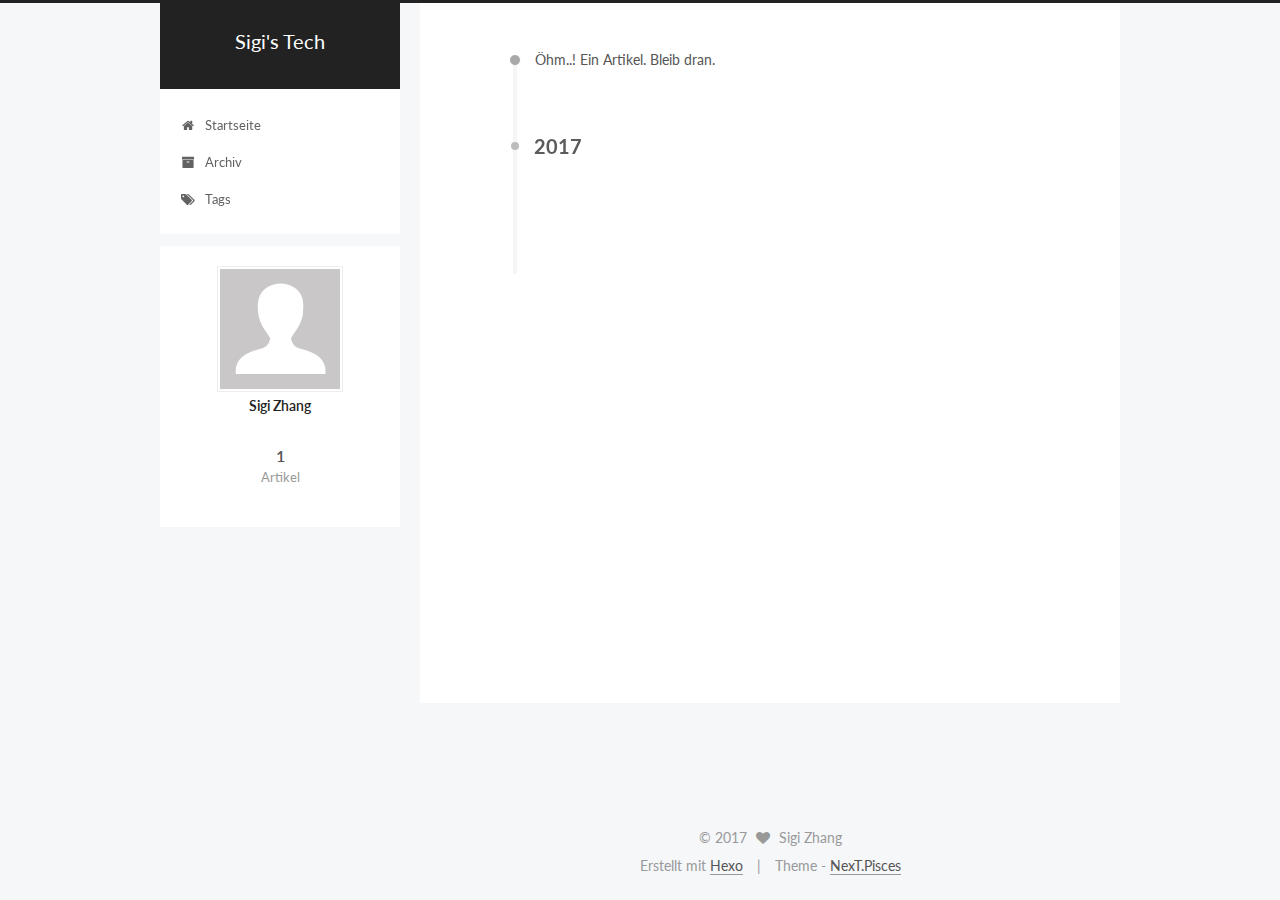
==== archives/index.html @ 5bd3e080 "Site updated: 2017-04-18 06:53:44" ====
<!doctype html>



  


<html class="theme-next pisces use-motion" lang="">
<head>
  <meta charset="UTF-8"/>
<meta http-equiv="X-UA-Compatible" content="IE=edge" />
<meta name="viewport" content="width=device-width, initial-scale=1, maximum-scale=1"/>



<meta http-equiv="Cache-Control" content="no-transform" />
<meta http-equiv="Cache-Control" content="no-siteapp" />















  
  
  <link href="/lib/fancybox/source/jquery.fancybox.css?v=2.1.5" rel="stylesheet" type="text/css" />




  
  
  
  

  
    
    
  

  

  

  

  

  
    
    
    <link href="//fonts.googleapis.com/css?family=Lato:300,300italic,400,400italic,700,700italic&subset=latin,latin-ext" rel="stylesheet" type="text/css">
  






<link href="/lib/font-awesome/css/font-awesome.min.css?v=4.6.2" rel="stylesheet" type="text/css" />

<link href="/css/main.css?v=5.1.0" rel="stylesheet" type="text/css" />


  <meta name="keywords" content="Hexo, NexT" />








  <link rel="shortcut icon" type="image/x-icon" href="/favicon.ico?v=5.1.0" />






<meta property="og:type" content="website">
<meta property="og:title" content="Sigi's Tech">
<meta property="og:url" content="http://yoursite.com/archives/index.html">
<meta property="og:site_name" content="Sigi's Tech">
<meta name="twitter:card" content="summary">
<meta name="twitter:title" content="Sigi's Tech">



<script type="text/javascript" id="hexo.configurations">
  var NexT = window.NexT || {};
  var CONFIG = {
    root: '/',
    scheme: 'Pisces',
    sidebar: {"position":"left","display":"post","offset":12,"offset_float":0,"b2t":false,"scrollpercent":false},
    fancybox: true,
    motion: true,
    duoshuo: {
      userId: '0',
      author: 'Author'
    },
    algolia: {
      applicationID: '',
      apiKey: '',
      indexName: '',
      hits: {"per_page":10},
      labels: {"input_placeholder":"Search for Posts","hits_empty":"We didn't find any results for the search: ${query}","hits_stats":"${hits} results found in ${time} ms"}
    }
  };
</script>



  <link rel="canonical" href="http://yoursite.com/archives/"/>





  <title> Archiv | Sigi's Tech </title>
</head>

<body itemscope itemtype="http://schema.org/WebPage" lang="">

  














  
  
    
  

  <div class="container sidebar-position-left  page-archive  ">
    <div class="headband"></div>

    <header id="header" class="header" itemscope itemtype="http://schema.org/WPHeader">
      <div class="header-inner"><div class="site-brand-wrapper">
  <div class="site-meta ">
    

    <div class="custom-logo-site-title">
      <a href="/"  class="brand" rel="start">
        <span class="logo-line-before"><i></i></span>
        <span class="site-title">Sigi's Tech</span>
        <span class="logo-line-after"><i></i></span>
      </a>
    </div>
      
        <p class="site-subtitle"></p>
      
  </div>

  <div class="site-nav-toggle">
    <button>
      <span class="btn-bar"></span>
      <span class="btn-bar"></span>
      <span class="btn-bar"></span>
    </button>
  </div>
</div>

<nav class="site-nav">
  

  
    <ul id="menu" class="menu">
      
        
        <li class="menu-item menu-item-home">
          <a href="/" rel="section">
            
              <i class="menu-item-icon fa fa-fw fa-home"></i> <br />
            
            Startseite
          </a>
        </li>
      
        
        <li class="menu-item menu-item-archives">
          <a href="/archives" rel="section">
            
              <i class="menu-item-icon fa fa-fw fa-archive"></i> <br />
            
            Archiv
          </a>
        </li>
      
        
        <li class="menu-item menu-item-tags">
          <a href="/tags" rel="section">
            
              <i class="menu-item-icon fa fa-fw fa-tags"></i> <br />
            
            Tags
          </a>
        </li>
      

      
    </ul>
  

  
</nav>



 </div>
    </header>

    <main id="main" class="main">
      <div class="main-inner">
        <div class="content-wrap">
          <div id="content" class="content">
            

  <section id="posts" class="posts-collapse">
    <span class="archive-move-on"></span>

    <span class="archive-page-counter">
      
      
      
        
      
      Öhm..! Ein Artikel. Bleib dran.
    </span>

    

      
      
      

      
        
        <div class="collection-title">
          <h2 class="archive-year motion-element" id="archive-year-2017">2017</h2>
        </div>
      
      

      

  <article class="post post-type-normal" itemscope itemtype="http://schema.org/Article">
    <header class="post-header">

      <h1 class="post-title">
        
            <a class="post-title-link" href="/2017/04/18/hello-world/" itemprop="url">
              
                <span itemprop="name">Hello World</span>
              
            </a>
        
      </h1>

      <div class="post-meta">
        <time class="post-time" itemprop="dateCreated"
              datetime="2017-04-18T06:05:43+08:00"
              content="2017-04-18" >
          04-18
        </time>
      </div>

    </header>
  </article>



    

  </section>

  



          </div>
          


          

        </div>
        
          
  
  <div class="sidebar-toggle">
    <div class="sidebar-toggle-line-wrap">
      <span class="sidebar-toggle-line sidebar-toggle-line-first"></span>
      <span class="sidebar-toggle-line sidebar-toggle-line-middle"></span>
      <span class="sidebar-toggle-line sidebar-toggle-line-last"></span>
    </div>
  </div>

  <aside id="sidebar" class="sidebar">
    <div class="sidebar-inner">

      

      

      <section class="site-overview sidebar-panel sidebar-panel-active">
        <div class="site-author motion-element" itemprop="author" itemscope itemtype="http://schema.org/Person">
          <img class="site-author-image" itemprop="image"
               src="/images/avatar.gif"
               alt="Sigi Zhang" />
          <p class="site-author-name" itemprop="name">Sigi Zhang</p>
           
              <p class="site-description motion-element" itemprop="description"></p>
          
        </div>
        <nav class="site-state motion-element">

          
            <div class="site-state-item site-state-posts">
              <a href="/archives">
                <span class="site-state-item-count">1</span>
                <span class="site-state-item-name">Artikel</span>
              </a>
            </div>
          

          

          

        </nav>

        

        <div class="links-of-author motion-element">
          
        </div>

        
        

        
        

        


      </section>

      

      

    </div>
  </aside>


        
      </div>
    </main>

    <footer id="footer" class="footer">
      <div class="footer-inner">
        <div class="copyright" >
  
  &copy; 
  <span itemprop="copyrightYear">2017</span>
  <span class="with-love">
    <i class="fa fa-heart"></i>
  </span>
  <span class="author" itemprop="copyrightHolder">Sigi Zhang</span>
</div>


<div class="powered-by">
  Erstellt mit  <a class="theme-link" href="https://hexo.io">Hexo</a>
</div>

<div class="theme-info">
  Theme -
  <a class="theme-link" href="https://github.com/iissnan/hexo-theme-next">
    NexT.Pisces
  </a>
</div>


        

        
      </div>
    </footer>

    
      <div class="back-to-top">
        <i class="fa fa-arrow-up"></i>
        
      </div>
    

  </div>

  

<script type="text/javascript">
  if (Object.prototype.toString.call(window.Promise) !== '[object Function]') {
    window.Promise = null;
  }
</script>









  








  
  <script type="text/javascript" src="/lib/jquery/index.js?v=2.1.3"></script>

  
  <script type="text/javascript" src="/lib/fastclick/lib/fastclick.min.js?v=1.0.6"></script>

  
  <script type="text/javascript" src="/lib/jquery_lazyload/jquery.lazyload.js?v=1.9.7"></script>

  
  <script type="text/javascript" src="/lib/velocity/velocity.min.js?v=1.2.1"></script>

  
  <script type="text/javascript" src="/lib/velocity/velocity.ui.min.js?v=1.2.1"></script>

  
  <script type="text/javascript" src="/lib/fancybox/source/jquery.fancybox.pack.js?v=2.1.5"></script>


  


  <script type="text/javascript" src="/js/src/utils.js?v=5.1.0"></script>

  <script type="text/javascript" src="/js/src/motion.js?v=5.1.0"></script>



  
  


  <script type="text/javascript" src="/js/src/affix.js?v=5.1.0"></script>

  <script type="text/javascript" src="/js/src/schemes/pisces.js?v=5.1.0"></script>



  
  
    <script type="text/javascript" id="motion.page.archive">
      $('.archive-year').velocity('transition.slideLeftIn');
    </script>
  


  


  <script type="text/javascript" src="/js/src/bootstrap.js?v=5.1.0"></script>



  


  




	





  





  





  






  





  

  

  

  

  

</body>
</html>
---- css/main.css ----
/* normalize.css v3.0.2 | MIT License | git.io/normalize */
html {
  font-family: sans-serif; /* 1 */
  -ms-text-size-adjust: 100%; /* 2 */
  -webkit-text-size-adjust: 100%; /* 2 */
}
body {
  margin: 0;
}
article,
aside,
details,
figcaption,
figure,
footer,
header,
hgroup,
main,
menu,
nav,
section,
summary {
  display: block;
}
audio,
canvas,
progress,
video {
  display: inline-block; /* 1 */
  vertical-align: baseline; /* 2 */
}
audio:not([controls]) {
  display: none;
  height: 0;
}
[hidden],
template {
  display: none;
}
a {
  background-color: transparent;
}
a:active,
a:hover {
  outline: 0;
}
abbr[title] {
  border-bottom: 1px dotted;
}
b,
strong {
  font-weight: bold;
}
dfn {
  font-style: italic;
}
h1 {
  font-size: 2em;
  margin: 0.67em 0;
}
mark {
  background: #ff0;
  color: #000;
}
small {
  font-size: 80%;
}
sub,
sup {
  font-size: 75%;
  line-height: 0;
  position: relative;
  vertical-align: baseline;
}
sup {
  top: -0.5em;
}
sub {
  bottom: -0.25em;
}
img {
  border: 0;
}
svg:not(:root) {
  overflow: hidden;
}
figure {
  margin: 1em 40px;
}
hr {
  -moz-box-sizing: content-box;
  box-sizing: content-box;
  height: 0;
}
pre {
  overflow: auto;
}
code,
kbd,
pre,
samp {
  font-family: monospace, monospace;
  font-size: 1em;
}
button,
input,
optgroup,
select,
textarea {
  color: inherit; /* 1 */
  font: inherit; /* 2 */
  margin: 0; /* 3 */
}
button {
  overflow: visible;
}
button,
select {
  text-transform: none;
}
button,
html input[type="button"],
input[type="reset"],
input[type="submit"] {
  -webkit-appearance: button; /* 2 */
  cursor: pointer; /* 3 */
}
button[disabled],
html input[disabled] {
  cursor: default;
}
button::-moz-focus-inner,
input::-moz-focus-inner {
  border: 0;
  padding: 0;
}
input {
  line-height: normal;
}
input[type="checkbox"],
input[type="radio"] {
  box-sizing: border-box; /* 1 */
  padding: 0; /* 2 */
}
input[type="number"]::-webkit-inner-spin-button,
input[type="number"]::-webkit-outer-spin-button {
  height: auto;
}
input[type="search"] {
  -webkit-appearance: textfield; /* 1 */
  -moz-box-sizing: content-box;
  -webkit-box-sizing: content-box; /* 2 */
  box-sizing: content-box;
}
input[type="search"]::-webkit-search-cancel-button,
input[type="search"]::-webkit-search-decoration {
  -webkit-appearance: none;
}
fieldset {
  border: 1px solid #c0c0c0;
  margin: 0 2px;
  padding: 0.35em 0.625em 0.75em;
}
legend {
  border: 0; /* 1 */
  padding: 0; /* 2 */
}
textarea {
  overflow: auto;
}
optgroup {
  font-weight: bold;
}
table {
  border-collapse: collapse;
  border-spacing: 0;
}
td,
th {
  padding: 0;
}
::selection {
  background: #262a30;
  color: #fff;
}
body {
  position: relative;
  font-family: 'Lato', "PingFang SC", "Microsoft YaHei", sans-serif;
  font-size: 14px;
  line-height: 2;
  color: #555;
  background: #f5f7f9;
}
@media (max-width: 767px) {
  body {
    padding-right: 0 !important;
  }
}
@media (min-width: 768px) and (max-width: 991px) {
  body {
    padding-right: 0 !important;
  }
}
@media (min-width: 1600px) {
  body {
    font-size: 16px;
  }
}
h1,
h2,
h3,
h4,
h5,
h6 {
  margin: 0;
  padding: 0;
  font-weight: bold;
  line-height: 1.5;
  font-family: 'Lato', "PingFang SC", "Microsoft YaHei", sans-serif;
}
h2,
h3,
h4,
h5,
h6 {
  margin: 20px 0 15px;
}
h1 {
  font-size: 22px;
}
@media (max-width: 767px) {
  h1 {
    font-size: 18px;
  }
}
h2 {
  font-size: 20px;
}
@media (max-width: 767px) {
  h2 {
    font-size: 16px;
  }
}
h3 {
  font-size: 18px;
}
@media (max-width: 767px) {
  h3 {
    font-size: 14px;
  }
}
h4 {
  font-size: 16px;
}
@media (max-width: 767px) {
  h4 {
    font-size: 12px;
  }
}
h5 {
  font-size: 14px;
}
@media (max-width: 767px) {
  h5 {
    font-size: 10px;
  }
}
h6 {
  font-size: 12px;
}
@media (max-width: 767px) {
  h6 {
    font-size: 8px;
  }
}
p {
  margin: 0 0 25px 0;
}
a {
  color: #555;
  text-decoration: none;
  border-bottom: 1px solid #999;
  word-wrap: break-word;
}
a:hover {
  color: #222;
  border-bottom-color: #222;
}
blockquote {
  margin: 0;
  padding: 0;
}
img {
  display: block;
  margin: auto;
  max-width: 100%;
  height: auto;
}
hr {
  margin: 40px 0;
  height: 3px;
  border: none;
  background-color: #ddd;
  background-image: repeating-linear-gradient(-45deg, #fff, #fff 4px, transparent 4px, transparent 8px);
}
blockquote {
  padding: 0 15px;
  color: #666;
  border-left: 4px solid #ddd;
}
blockquote cite::before {
  content: "-";
  padding: 0 5px;
}
dt {
  font-weight: 700;
}
dd {
  margin: 0;
  padding: 0;
}
.text-left {
  text-align: left;
}
.text-center {
  text-align: center;
}
.text-right {
  text-align: right;
}
.text-justify {
  text-align: justify;
}
.text-nowrap {
  white-space: nowrap;
}
.text-lowercase {
  text-transform: lowercase;
}
.text-uppercase {
  text-transform: uppercase;
}
.text-capitalize {
  text-transform: capitalize;
}
.center-block {
  display: block;
  margin-left: auto;
  margin-right: auto;
}
.clearfix:before,
.clearfix:after {
  content: " ";
  display: table;
}
.clearfix:after {
  clear: both;
}
.pullquote {
  width: 45%;
}
.pullquote.left {
  float: left;
  margin-left: 5px;
  margin-right: 10px;
}
.pullquote.right {
  float: right;
  margin-left: 10px;
  margin-right: 5px;
}
.affix.affix.affix {
  position: fixed;
}
.translation {
  margin-top: -20px;
  font-size: 14px;
  color: #999;
}
.scrollbar-measure {
  width: 100px;
  height: 100px;
  overflow: scroll;
  position: absolute;
  top: -9999px;
}
.use-motion .motion-element {
  opacity: 0;
}
table {
  margin: 20px 0;
  width: 100%;
  border-collapse: collapse;
  border-spacing: 0;
  border: 1px solid #ddd;
  font-size: 14px;
  table-layout: fixed;
  word-wrap: break-all;
}
table>tbody>tr:nth-of-type(odd) {
  background-color: #f9f9f9;
}
table>tbody>tr:hover {
  background-color: #f5f5f5;
}
caption,
th,
td {
  padding: 8px;
  text-align: left;
  vertical-align: middle;
  font-weight: normal;
}
th,
td {
  border-bottom: 3px solid #ddd;
  border-right: 1px solid #eee;
}
th {
  padding-bottom: 10px;
  font-weight: 700;
}
td {
  border-bottom-width: 1px;
}
html,
body {
  height: 100%;
}
.container {
  position: relative;
  min-height: 100%;
}
.header-inner {
  margin: 0 auto;
  padding: 100px 0 70px;
  width: 700px;
}
@media (min-width: 1600px) {
  .container .header-inner {
    width: 900px;
  }
}
.main {
  padding-bottom: 150px;
}
.main-inner {
  margin: 0 auto;
  width: 700px;
}
@media (min-width: 1600px) {
  .container .main-inner {
    width: 900px;
  }
}
.footer {
  position: absolute;
  left: 0;
  bottom: 0;
  width: 100%;
  min-height: 50px;
}
.footer-inner {
  box-sizing: border-box;
  margin: 20px auto;
  width: 700px;
}
@media (min-width: 1600px) {
  .container .footer-inner {
    width: 900px;
  }
}
pre,
.highlight {
  overflow: auto;
  margin: 20px 0;
  padding: 0;
  font-size: 13px;
  color: #4d4d4c;
  background: #f7f7f7;
  line-height: 1.6;
}
pre,
code {
  font-family: consolas, Menlo, "PingFang SC", "Microsoft YaHei", monospace;
}
code {
  padding: 2px 4px;
  word-wrap: break-word;
  color: #555;
  background: #eee;
  border-radius: 3px;
  font-size: 13px;
}
pre code {
  padding: 0;
  color: #4d4d4c;
  background: none;
  text-shadow: none;
}
.highlight {
  border-radius: 1px;
}
.highlight pre {
  border: none;
  margin: 0;
  padding: 10px 0;
}
.highlight table {
  margin: 0;
  width: auto;
  border: none;
}
.highlight td {
  border: none;
  padding: 0;
}
.highlight figcaption {
  font-size: 1em;
  color: #4d4d4c;
  line-height: 1em;
  margin-bottom: 1em;
}
.highlight figcaption:before,
.highlight figcaption:after {
  content: " ";
  display: table;
}
.highlight figcaption:after {
  clear: both;
}
.highlight figcaption a {
  float: right;
  color: #4d4d4c;
}
.highlight figcaption a:hover {
  border-bottom-color: #4d4d4c;
}
.highlight .gutter pre {
  padding-left: 10px;
  padding-right: 10px;
  color: #869194;
  text-align: right;
  background-color: #eff2f3;
}
.highlight .code pre {
  width: 100%;
  padding-left: 10px;
  padding-right: 10px;
  background-color: #f7f7f7;
}
.highlight .line {
  height: 20px;
}
.gutter {
  -webkit-user-select: none;
  -moz-user-select: none;
  -ms-user-select: none;
  user-select: none;
}
.gist table {
  width: auto;
}
.gist table td {
  border: none;
}
pre .deletion {
  background: #fdd;
}
pre .addition {
  background: #dfd;
}
pre .meta {
  color: #8959a8;
}
pre .comment {
  color: #8e908c;
}
pre .variable,
pre .attribute,
pre .tag,
pre .regexp,
pre .ruby .constant,
pre .xml .tag .title,
pre .xml .pi,
pre .xml .doctype,
pre .html .doctype,
pre .css .id,
pre .css .class,
pre .css .pseudo {
  color: #c82829;
}
pre .number,
pre .preprocessor,
pre .built_in,
pre .literal,
pre .params,
pre .constant,
pre .command {
  color: #f5871f;
}
pre .ruby .class .title,
pre .css .rules .attribute,
pre .string,
pre .value,
pre .inheritance,
pre .header,
pre .ruby .symbol,
pre .xml .cdata,
pre .special,
pre .number,
pre .formula {
  color: #718c00;
}
pre .title,
pre .css .hexcolor {
  color: #3e999f;
}
pre .function,
pre .python .decorator,
pre .python .title,
pre .ruby .function .title,
pre .ruby .title .keyword,
pre .perl .sub,
pre .javascript .title,
pre .coffeescript .title {
  color: #4271ae;
}
pre .keyword,
pre .javascript .function {
  color: #8959a8;
}
.full-image.full-image.full-image {
  border: none;
  max-width: 100%;
  width: auto;
  margin: 20px auto;
}
@media (min-width: 992px) {
  .full-image.full-image.full-image {
    max-width: none;
    width: 118%;
    margin: 0 -9%;
  }
}
.blockquote-center,
.page-home .post-type-quote blockquote,
.page-post-detail .post-type-quote blockquote {
  position: relative;
  margin: 40px 0;
  padding: 0;
  border-left: none;
  text-align: center;
}
.blockquote-center::before,
.page-home .post-type-quote blockquote::before,
.page-post-detail .post-type-quote blockquote::before,
.blockquote-center::after,
.page-home .post-type-quote blockquote::after,
.page-post-detail .post-type-quote blockquote::after {
  position: absolute;
  content: ' ';
  display: block;
  width: 100%;
  height: 24px;
  opacity: 0.2;
  background-repeat: no-repeat;
  background-position: 0 -6px;
  background-size: 22px 22px;
}
.blockquote-center::before,
.page-home .post-type-quote blockquote::before,
.page-post-detail .post-type-quote blockquote::before {
  top: -20px;
  background-image: url("../images/quote-l.svg");
  border-top: 1px solid #ccc;
}
.blockquote-center::after,
.page-home .post-type-quote blockquote::after,
.page-post-detail .post-type-quote blockquote::after {
  bottom: -20px;
  background-image: url("../images/quote-r.svg");
  border-bottom: 1px solid #ccc;
  background-position: 100% 8px;
}
.blockquote-center p,
.page-home .post-type-quote blockquote p,
.page-post-detail .post-type-quote blockquote p,
.blockquote-center div,
.page-home .post-type-quote blockquote div,
.page-post-detail .post-type-quote blockquote div {
  text-align: center;
}
.post .post-body .group-picture img {
  box-sizing: border-box;
  padding: 0 3px;
  border: none;
}
.post .group-picture-row {
  overflow: hidden;
  margin-top: 6px;
}
.post .group-picture-row:first-child {
  margin-top: 0;
}
.post .group-picture-column {
  float: left;
}
.page-post-detail .post-body .group-picture-column {
  float: none;
  margin-top: 10px;
  width: auto !important;
}
.page-post-detail .post-body .group-picture-column img {
  margin: 0 auto;
}
.page-archive .group-picture-container {
  overflow: hidden;
}
.page-archive .group-picture-row {
  float: left;
}
.page-archive .group-picture-row:first-child {
  margin-top: 6px;
}
.page-archive .group-picture-column {
  max-width: 150px;
  max-height: 150px;
}
.note {
  padding: 20px;
  margin: 20px 0;
  border: 1px solid #eee;
  border-left-width: 5px;
  border-radius: 3px;
}
.note h2,
.note h3,
.note h4,
.note h5,
.note h6 {
  margin-top: 0;
  margin-bottom: 5px;
}
.note p:last-child {
  margin-bottom: 0;
}
.note code {
  border-radius: 3px;
}
.note+.note {
  margin-top: -5px;
}
.default {
  border-left-color: #777;
}
.default h2,
.default h3,
.default h4,
.default h5,
.default h6 {
  color: #777;
}
.primary {
  border-left-color: #428bca;
}
.primary h2,
.primary h3,
.primary h4,
.primary h5,
.primary h6 {
  color: #428bca;
}
.success {
  border-left-color: #5cb85c;
}
.success h2,
.success h3,
.success h4,
.success h5,
.success h6 {
  color: #5cb85c;
}
.danger {
  border-left-color: #d9534f;
}
.danger h2,
.danger h3,
.danger h4,
.danger h5,
.danger h6 {
  color: #d9534f;
}
.warning {
  border-left-color: #f0ad4e;
}
.warning h2,
.warning h3,
.warning h4,
.warning h5,
.warning h6 {
  color: #f0ad4e;
}
.info {
  border-left-color: #5bc0de;
}
.info h2,
.info h3,
.info h4,
.info h5,
.info h6 {
  color: #5bc0de;
}
.btn {
  display: inline-block;
  padding: 0 20px;
  font-size: 14px;
  color: #fff;
  background: #222;
  border: 2px solid #555;
  text-decoration: none;
  border-radius: 0;
  transition-property: background-color;
  transition-duration: 0.2s;
  transition-timing-function: ease-in-out;
  transition-delay: 0s;
}
.btn:hover,
.post-button .btn:hover {
  border-color: #222;
  color: #fff;
  background: #222;
}
.btn-bar {
  display: block;
  width: 22px;
  height: 2px;
  background: #555;
  border-radius: 1px;
}
.btn-bar+.btn-bar {
  margin-top: 4px;
}
.pagination {
  margin: 120px 0 40px;
  text-align: center;
  border-top: 1px solid #eee;
}
.page-number-basic,
.pagination .prev,
.pagination .next,
.pagination .page-number,
.pagination .space {
  display: inline-block;
  position: relative;
  top: -1px;
  margin: 0 10px;
  padding: 0 10px;
  line-height: 30px;
}
@media (max-width: 767px) {
  .page-number-basic,
  .pagination .prev,
  .pagination .next,
  .pagination .page-number,
  .pagination .space {
    margin: 0 5px;
  }
}
.pagination .prev,
.pagination .next,
.pagination .page-number {
  border-bottom: 0;
  border-top: 1px solid #eee;
  transition-property: border-color;
  transition-duration: 0.2s;
  transition-timing-function: ease-in-out;
  transition-delay: 0s;
}
.pagination .prev:hover,
.pagination .next:hover,
.pagination .page-number:hover {
  border-top-color: #222;
}
.pagination .space {
  padding: 0;
  margin: 0;
}
.pagination .prev {
  margin-left: 0;
}
.pagination .next {
  margin-right: 0;
}
.pagination .page-number.current {
  color: #fff;
  background: #ccc;
  border-top-color: #ccc;
}
@media (max-width: 767px) {
  .pagination {
    border-top: none;
  }
  .pagination .prev,
  .pagination .next,
  .pagination .page-number {
    margin-bottom: 10px;
    border-top: 0;
    border-bottom: 1px solid #eee;
  }
  .pagination .prev:hover,
  .pagination .next:hover,
  .pagination .page-number:hover {
    border-bottom-color: #222;
  }
}
.comments {
  margin: 60px 20px 0;
}
.tag-cloud {
  text-align: center;
}
.tag-cloud a {
  display: inline-block;
  margin: 10px;
}
.back-to-top {
  box-sizing: border-box;
  position: fixed;
  bottom: -100px;
  right: 30px;
  z-index: 1050;
  padding: 0 6px;
  width: 24px;
  background: #222;
  font-size: 12px;
  opacity: 0.6;
  color: #fff;
  cursor: pointer;
  text-align: center;
  -webkit-transform: translateZ(0);
  transition-property: bottom;
  transition-duration: 0.2s;
  transition-timing-function: ease-in-out;
  transition-delay: 0s;
}
@media (max-width: 767px) {
  .back-to-top {
    display: none;
  }
}
@media (min-width: 768px) and (max-width: 991px) {
  .back-to-top {
    display: none;
  }
}
.back-to-top.back-to-top-on {
  bottom: 30px;
}
.header {
  background: #fff;
}
.header-inner {
  position: relative;
}
.headband {
  height: 3px;
  background: #222;
}
.site-meta {
  margin: 0;
  text-align: center;
}
@media (max-width: 767px) {
  .site-meta {
    text-align: center;
  }
}
.brand {
  position: relative;
  display: inline-block;
  padding: 0 40px;
  color: #fff;
  background: #222;
  border-bottom: none;
}
.brand:hover {
  color: #fff;
}
.logo {
  display: inline-block;
  margin-right: 5px;
  line-height: 36px;
  vertical-align: top;
}
.site-title {
  display: inline-block;
  vertical-align: top;
  line-height: 36px;
  font-size: 20px;
  font-weight: normal;
  font-family: 'Lato', "PingFang SC", "Microsoft YaHei", sans-serif;
}
.site-subtitle {
  margin-top: 10px;
  font-size: 13px;
  color: #ddd;
}
.use-motion .brand {
  opacity: 0;
}
.use-motion .logo,
.use-motion .site-title,
.use-motion .site-subtitle {
  opacity: 0;
  position: relative;
  top: -10px;
}
.site-nav-toggle {
  display: none;
  position: absolute;
  top: 10px;
  left: 10px;
}
@media (max-width: 767px) {
  .site-nav-toggle {
    display: block;
  }
}
.site-nav-toggle button {
  margin-top: 2px;
  padding: 9px 10px;
  background: transparent;
  border: none;
}
@media (max-width: 767px) {
  .site-nav {
    display: none;
    margin: 0 -10px;
    padding: 0 10px;
    clear: both;
    border-top: 1px solid #ddd;
  }
}
@media (min-width: 768px) and (max-width: 991px) {
  .site-nav {
    display: block !important;
  }
}
@media (min-width: 992px) {
  .site-nav {
    display: block !important;
  }
}
.menu {
  margin-top: 20px;
  padding-left: 0;
  text-align: center;
}
.menu .menu-item {
  display: inline-block;
  margin: 0 10px;
  list-style: none;
}
@media screen and (max-width: 767px) {
  .menu .menu-item {
    margin-top: 10px;
  }
}
.menu .menu-item a {
  display: block;
  font-size: 13px;
  line-height: inherit;
  border-bottom: 1px solid transparent;
  transition-property: border-color;
  transition-duration: 0.2s;
  transition-timing-function: ease-in-out;
  transition-delay: 0s;
}
.menu .menu-item a:hover,
.menu-item-active a {
  border-bottom-color: #222;
}
.menu .menu-item .fa {
  margin-right: 5px;
}
.use-motion .menu-item {
  opacity: 0;
}
.post-body {
  font-family: 'Lato', "PingFang SC", "Microsoft YaHei", sans-serif;
}
@media (max-width: 767px) {
  .post-body {
    word-break: break-word;
  }
}
.post-body .fancybox img {
  display: block !important;
  margin: 0 auto;
  cursor: pointer;
  cursor: zoom-in;
  cursor: -webkit-zoom-in;
}
.post-body .image-caption,
.post-body .figure .caption {
  margin: 10px auto 15px;
  text-align: center;
  font-size: 14px;
  color: #999;
  font-weight: bold;
  line-height: 1;
}
.post-sticky-flag {
  display: inline-block;
  font-size: 16px;
  -ms-transform: rotate(30deg);
  -webkit-transform: rotate(30deg);
  -moz-transform: rotate(30deg);
  -ms-transform: rotate(30deg);
  -o-transform: rotate(30deg);
  transform: rotate(30deg);
}
.posts-expand {
  padding-top: 40px;
}
@media (max-width: 767px) {
  .posts-expand {
    margin: 0 20px;
  }
  .post-body pre {
    padding: 10px;
  }
  .post-body pre .gutter pre {
    padding-right: 10px;
  }
  .post-body .highlight {
    margin-left: -40px;
    margin-right: -40px;
    padding: 0;
  }
  .post-body .highlight .gutter pre {
    padding-right: 10px;
  }
}
@media (min-width: 992px) {
  .posts-expand .post-body {
    text-align: justify;
  }
}
.posts-expand .post-body h2,
.posts-expand .post-body h3,
.posts-expand .post-body h4,
.posts-expand .post-body h5,
.posts-expand .post-body h6 {
  padding-top: 10px;
}
.posts-expand .post-body h2 .header-anchor,
.posts-expand .post-body h3 .header-anchor,
.posts-expand .post-body h4 .header-anchor,
.posts-expand .post-body h5 .header-anchor,
.posts-expand .post-body h6 .header-anchor {
  float: right;
  margin-left: 10px;
  color: #ccc;
  border-bottom-style: none;
  visibility: hidden;
}
.posts-expand .post-body h2 .header-anchor:hover,
.posts-expand .post-body h3 .header-anchor:hover,
.posts-expand .post-body h4 .header-anchor:hover,
.posts-expand .post-body h5 .header-anchor:hover,
.posts-expand .post-body h6 .header-anchor:hover {
  color: inherit;
}
.posts-expand .post-body h2:hover .header-anchor,
.posts-expand .post-body h3:hover .header-anchor,
.posts-expand .post-body h4:hover .header-anchor,
.posts-expand .post-body h5:hover .header-anchor,
.posts-expand .post-body h6:hover .header-anchor {
  visibility: visible;
}
.posts-expand .post-body ul li {
  list-style: circle;
}
.posts-expand .post-body img {
  box-sizing: border-box;
  margin: auto;
  padding: 3px;
  border: 1px solid #ddd;
}
.posts-expand .fancybox img {
  margin: 0 auto;
}
@media (max-width: 767px) {
  .posts-collapse {
    margin: 0 20px;
  }
  .posts-collapse .post-title,
  .posts-collapse .post-meta {
    display: block;
    width: auto;
    text-align: left;
  }
}
.posts-collapse {
  position: relative;
  z-index: 1010;
  margin-left: 55px;
}
.posts-collapse::after {
  content: " ";
  position: absolute;
  top: 20px;
  left: 0;
  margin-left: -2px;
  width: 4px;
  height: 100%;
  background: #f5f5f5;
  z-index: -1;
}
@media (max-width: 767px) {
  .posts-collapse {
    margin: 0 20px;
  }
}
.posts-collapse .collection-title {
  position: relative;
  margin: 60px 0;
}
.posts-collapse .collection-title h2 {
  margin-left: 20px;
}
.posts-collapse .collection-title small {
  color: #bbb;
}
.posts-collapse .collection-title::before {
  content: " ";
  position: absolute;
  left: 0;
  top: 50%;
  margin-left: -4px;
  margin-top: -4px;
  width: 8px;
  height: 8px;
  background: #bbb;
  border-radius: 50%;
}
.posts-collapse .post {
  margin: 30px 0;
}
.posts-collapse .post-header {
  position: relative;
  transition-duration: 0.2s;
  transition-timing-function: ease-in-out;
  transition-delay: 0s;
  transition-property: border;
  border-bottom: 1px dashed #ccc;
}
.posts-collapse .post-header::before {
  content: " ";
  position: absolute;
  left: 0;
  top: 12px;
  width: 6px;
  height: 6px;
  margin-left: -4px;
  background: #bbb;
  border-radius: 50%;
  border: 1px solid #fff;
  transition-duration: 0.2s;
  transition-timing-function: ease-in-out;
  transition-delay: 0s;
  transition-property: background;
}
.posts-collapse .post-header:hover {
  border-bottom-color: #666;
}
.posts-collapse .post-header:hover::before {
  background: #222;
}
.posts-collapse .post-meta {
  position: absolute;
  font-size: 12px;
  left: 20px;
  top: 5px;
}
.posts-collapse .post-comments-count {
  display: none;
}
.posts-collapse .post-title {
  margin-left: 60px;
  font-size: 16px;
  font-weight: normal;
  line-height: inherit;
}
.posts-collapse .post-title::after {
  margin-left: 3px;
  opacity: 0.6;
}
.posts-collapse .post-title a {
  color: #666;
  border-bottom: none;
}
.page-home .post-type-quote .post-header,
.page-post-detail .post-type-quote .post-header,
.page-home .post-type-quote .post-tags,
.page-post-detail .post-type-quote .post-tags {
  display: none;
}
.posts-expand .post-title {
  font-size: 26px;
  text-align: center;
  word-break: break-word;
  font-weight: 400;
}
@media (max-width: 767px) {
  .posts-expand .post-title {
    font-size: 22px;
  }
}
.posts-expand .post-title-link {
  display: inline-block;
  position: relative;
  color: #555;
  border-bottom: none;
  line-height: 1.2;
  vertical-align: top;
}
.posts-expand .post-title-link::before {
  content: "";
  position: absolute;
  width: 100%;
  height: 2px;
  bottom: 0;
  left: 0;
  background-color: #000;
  visibility: hidden;
  -webkit-transform: scaleX(0);
  -moz-transform: scaleX(0);
  -ms-transform: scaleX(0);
  -o-transform: scaleX(0);
  transform: scaleX(0);
  transition-duration: 0.2s;
  transition-timing-function: ease-in-out;
  transition-delay: 0s;
}
.posts-expand .post-title-link:hover::before {
  visibility: visible;
  -webkit-transform: scaleX(1);
  -moz-transform: scaleX(1);
  -ms-transform: scaleX(1);
  -o-transform: scaleX(1);
  transform: scaleX(1);
}
.posts-expand .post-title-link .fa {
  font-size: 16px;
}
.posts-expand .post-meta {
  margin: 3px 0 60px 0;
  color: #999;
  font-family: 'Lato', "PingFang SC", "Microsoft YaHei", sans-serif;
  font-size: 12px;
  text-align: center;
}
.posts-expand .post-meta .post-category-list {
  display: inline-block;
  margin: 0;
  padding: 3px;
}
.posts-expand .post-meta .post-category-list-link {
  color: #999;
}
.posts-expand .post-meta .post-description {
  font-size: 14px;
  margin-top: 2px;
}
.post-meta-divider {
  margin: 0 0.5em;
}
.post-meta-item-icon {
  margin-right: 3px;
}
@media (min-width: 768px) and (max-width: 991px) {
  .post-meta-item-icon {
    display: inline-block;
  }
}
@media (max-width: 767px) {
  .post-meta-item-icon {
    display: inline-block;
  }
}
@media (min-width: 768px) and (max-width: 991px) {
  .post-meta-item-text {
    display: none;
  }
}
@media (max-width: 767px) {
  .post-meta-item-text {
    display: none;
  }
}
@media (max-width: 767px) {
  .posts-expand .post-comments-count {
    display: none;
  }
}
.social-like {
  font-size: 14px;
  height: 20px;
  text-align: center;
  border-top: 1px solid #eee;
  padding-top: 9px;
  margin-top: 45px;
  display: flex;
  justify-content: center;
}
.vk_like {
  width: 85px;
  height: 21px;
  padding-top: 7px;
  align-self: center;
}
.fb_like {
  height: 30px;
  align-self: center;
}
.post-button {
  margin-top: 50px;
}
.post-button .btn {
  color: #555;
  font-size: 14px;
  background: #fff;
  border-radius: 2px;
  line-height: 2;
  margin: 0 4px 8px 4px;
}
.post-button .fa-fw {
  width: 1.285714285714286em;
  text-align: left;
}
.posts-expand .post-tags {
  margin-top: 40px;
  text-align: center;
}
.posts-expand .post-tags a {
  display: inline-block;
  margin-right: 10px;
  font-size: 13px;
}
.post-nav {
  display: table;
  margin-top: 15px;
  width: 100%;
  border-top: 1px solid #eee;
}
.post-nav-divider {
  display: table-cell;
  width: 10%;
}
.post-nav-item {
  display: table-cell;
  padding: 10px 0 0 0;
  width: 45%;
  vertical-align: top;
}
.post-nav-item a {
  position: relative;
  display: block;
  line-height: 25px;
  font-size: 14px;
  color: #555;
  border-bottom: none;
}
.post-nav-item a:hover {
  color: #222;
  border-bottom: none;
}
.post-nav-item a:active {
  top: 2px;
}
.post-nav-item .fa {
  position: absolute;
  top: 8px;
  left: 0;
  font-size: 12px;
}
.post-nav-next a {
  padding-left: 15px;
}
.post-nav-prev {
  text-align: right;
}
.post-nav-prev a {
  padding-right: 15px;
}
.post-nav-prev .fa {
  right: 0;
  left: auto;
}
.posts-expand .post-eof {
  display: block;
  margin: 80px auto 60px;
  width: 8%;
  height: 1px;
  background: #ccc;
  text-align: center;
}
.post:last-child .post-eof.post-eof.post-eof {
  display: none;
}
.post-gallery {
  display: table;
  table-layout: fixed;
  width: 100%;
  border-collapse: separate;
}
.post-gallery-row {
  display: table-row;
}
.post-gallery .post-gallery-img {
  display: table-cell;
  text-align: center;
  vertical-align: middle;
  border: none;
}
.post-gallery .post-gallery-img img {
  max-width: 100%;
  max-height: 100%;
  border: none;
}
.fancybox-close,
.fancybox-close:hover {
  border: none;
}
.sidebar {
  position: fixed;
  right: 0;
  top: 0;
  bottom: 0;
  width: 0;
  z-index: 1040;
  box-shadow: inset 0 2px 6px #000;
  background: #222;
  -webkit-transform: translateZ(0);
}
.sidebar a {
  color: #999;
  border-bottom-color: #555;
}
.sidebar a:hover {
  color: #eee;
}
@media (min-width: 768px) and (max-width: 991px) {
  .sidebar {
    display: none !important;
  }
}
@media (max-width: 767px) {
  .sidebar {
    display: none !important;
  }
}
.sidebar-inner {
  position: relative;
  padding: 20px 10px;
  color: #999;
  text-align: center;
}
.sidebar-toggle {
  position: fixed;
  right: 30px;
  bottom: 45px;
  width: 14px;
  height: 14px;
  padding: 5px;
  background: #222;
  line-height: 0;
  z-index: 1050;
  cursor: pointer;
  -webkit-transform: translateZ(0);
}
@media (min-width: 768px) and (max-width: 991px) {
  .sidebar-toggle {
    display: none;
  }
}
@media (max-width: 767px) {
  .sidebar-toggle {
    display: none;
  }
}
.sidebar-toggle-line {
  position: relative;
  display: inline-block;
  vertical-align: top;
  height: 2px;
  width: 100%;
  background: #fff;
  margin-top: 3px;
}
.sidebar-toggle-line:first-child {
  margin-top: 0;
}
.site-author-image {
  display: block;
  margin: 0 auto;
  padding: 2px;
  max-width: 120px;
  height: auto;
  border: 1px solid #eee;
}
.site-author-name {
  margin: 0;
  text-align: center;
  color: #222;
  font-weight: 600;
}
.site-description {
  margin-top: 0;
  text-align: center;
  font-size: 13px;
  color: #999;
}
.site-state {
  overflow: hidden;
  line-height: 1.4;
  white-space: nowrap;
  text-align: center;
}
.site-state-item {
  display: inline-block;
  padding: 0 15px;
  border-left: 1px solid #eee;
}
.site-state-item:first-child {
  border-left: none;
}
.site-state-item a {
  border-bottom: none;
}
.site-state-item-count {
  display: block;
  text-align: center;
  color: inherit;
  font-weight: 600;
  font-size: 16px;
}
.site-state-item-name {
  font-size: 13px;
  color: #999;
}
.feed-link {
  margin-top: 20px;
}
.feed-link a {
  display: inline-block;
  padding: 0 15px;
  color: #fc6423;
  border: 1px solid #fc6423;
  border-radius: 4px;
}
.feed-link a i {
  color: #fc6423;
  font-size: 14px;
}
.feed-link a:hover {
  color: #fff;
  background: #fc6423;
}
.feed-link a:hover i {
  color: #fff;
}
.links-of-author {
  margin-top: 20px;
}
.links-of-author a {
  display: inline-block;
  vertical-align: middle;
  margin-right: 10px;
  margin-bottom: 10px;
  border-bottom-color: #555;
  font-size: 13px;
}
.links-of-author a:before {
  display: inline-block;
  vertical-align: middle;
  margin-right: 3px;
  content: " ";
  width: 4px;
  height: 4px;
  border-radius: 50%;
  background: #ff3c39;
}
.links-of-blogroll {
  font-size: 13px;
}
.links-of-blogroll-title {
  margin-top: 20px;
  font-size: 14px;
  font-weight: 600;
}
.links-of-blogroll-list {
  margin: 0;
  padding: 0;
  list-style: none;
}
.links-of-blogroll-item {
  padding: 2px 10px;
}
.sidebar-nav {
  margin: 0 0 20px;
  padding-left: 0;
}
.sidebar-nav li {
  display: inline-block;
  cursor: pointer;
  border-bottom: 1px solid transparent;
  font-size: 14px;
  color: #555;
}
.sidebar-nav li:hover {
  color: #fc6423;
}
.page-post-detail .sidebar-nav-toc {
  padding: 0 5px;
}
.page-post-detail .sidebar-nav-overview {
  margin-left: 10px;
}
.sidebar-nav .sidebar-nav-active {
  color: #fc6423;
  border-bottom-color: #fc6423;
}
.sidebar-nav .sidebar-nav-active:hover {
  color: #fc6423;
}
.sidebar-panel {
  display: none;
}
.sidebar-panel-active {
  display: block;
}
.post-toc-empty {
  font-size: 14px;
  color: #666;
}
.post-toc-wrap {
  overflow: hidden;
}
.post-toc {
  overflow: auto;
}
.post-toc ol {
  margin: 0;
  padding: 0 2px 5px 10px;
  text-align: left;
  list-style: none;
  font-size: 14px;
}
.post-toc ol > ol {
  padding-left: 0;
}
.post-toc ol a {
  transition-duration: 0.2s;
  transition-timing-function: ease-in-out;
  transition-delay: 0s;
  transition-property: all;
  color: #666;
  border-bottom-color: #ccc;
}
.post-toc ol a:hover {
  color: #000;
  border-bottom-color: #000;
}
.post-toc .nav-item {
  overflow: hidden;
  text-overflow: ellipsis;
  white-space: nowrap;
  line-height: 1.8;
}
.post-toc .nav .nav-child {
  display: none;
}
.post-toc .nav .active > .nav-child {
  display: block;
}
.post-toc .nav .active-current > .nav-child {
  display: block;
}
.post-toc .nav .active-current > .nav-child > .nav-item {
  display: block;
}
.post-toc .nav .active > a {
  color: #fc6423;
  border-bottom-color: #fc6423;
}
.post-toc .nav .active-current > a {
  color: #fc6423;
}
.post-toc .nav .active-current > a:hover {
  color: #fc6423;
}
.footer {
  font-size: 14px;
  color: #999;
}
.footer img {
  border: none;
}
.footer-inner {
  text-align: center;
}
.with-love {
  display: inline-block;
  margin: 0 5px;
}
.powered-by,
.theme-info {
  display: inline-block;
}
.powered-by {
  margin-right: 10px;
}
.powered-by::after {
  content: "|";
  padding-left: 10px;
}
.cc-license {
  margin-top: 10px;
  text-align: center;
}
.cc-license .cc-opacity {
  opacity: 0.7;
  border-bottom: none;
}
.cc-license .cc-opacity:hover {
  opacity: 0.9;
}
.cc-license img {
  display: inline-block;
}
.theme-next #ds-thread #ds-reset {
  color: #555;
}
.theme-next #ds-thread #ds-reset .ds-replybox {
  margin-bottom: 30px;
}
.theme-next #ds-thread #ds-reset .ds-replybox .ds-avatar,
.theme-next #ds-reset .ds-avatar img {
  box-shadow: none;
}
.theme-next #ds-thread #ds-reset .ds-textarea-wrapper {
  border-color: #c7d4e1;
  background: none;
  border-top-right-radius: 3px;
  border-top-left-radius: 3px;
}
.theme-next #ds-thread #ds-reset .ds-textarea-wrapper textarea {
  height: 60px;
}
.theme-next #ds-reset .ds-rounded-top {
  border-radius: 0;
}
.theme-next #ds-thread #ds-reset .ds-post-toolbar {
  box-sizing: border-box;
  border: 1px solid #c7d4e1;
  background: #f6f8fa;
}
.theme-next #ds-thread #ds-reset .ds-post-options {
  height: 40px;
  border: none;
  background: none;
}
.theme-next #ds-thread #ds-reset .ds-toolbar-buttons {
  top: 11px;
}
.theme-next #ds-thread #ds-reset .ds-sync {
  top: 5px;
}
.theme-next #ds-thread #ds-reset .ds-post-button {
  top: 4px;
  right: 5px;
  width: 90px;
  height: 30px;
  border: 1px solid #c5ced7;
  border-radius: 3px;
  background-image: linear-gradient(#fbfbfc, #f5f7f9);
  color: #60676d;
}
.theme-next #ds-thread #ds-reset .ds-post-button:hover {
  background-position: 0 -30px;
  color: #60676d;
}
.theme-next #ds-thread #ds-reset .ds-comments-info {
  padding: 10px 0;
}
.theme-next #ds-thread #ds-reset .ds-sort {
  display: none;
}
.theme-next #ds-thread #ds-reset li.ds-tab a.ds-current {
  border: none;
  background: #f6f8fa;
  color: #60676d;
}
.theme-next #ds-thread #ds-reset li.ds-tab a.ds-current:hover {
  background-color: #e9f0f7;
  color: #60676d;
}
.theme-next #ds-thread #ds-reset li.ds-tab a {
  border-radius: 2px;
  padding: 5px;
}
.theme-next #ds-thread #ds-reset .ds-login-buttons p {
  color: #999;
  line-height: 36px;
}
.theme-next #ds-thread #ds-reset .ds-login-buttons .ds-service-list li {
  height: 28px;
}
.theme-next #ds-thread #ds-reset .ds-service-list a {
  background: none;
  padding: 5px;
  border: 1px solid;
  border-radius: 3px;
  text-align: center;
}
.theme-next #ds-thread #ds-reset .ds-service-list a:hover {
  color: #fff;
  background: #666;
}
.theme-next #ds-thread #ds-reset .ds-service-list .ds-weibo {
  color: #fc9b00;
  border-color: #fc9b00;
}
.theme-next #ds-thread #ds-reset .ds-service-list .ds-weibo:hover {
  background: #fc9b00;
}
.theme-next #ds-thread #ds-reset .ds-service-list .ds-qq {
  color: #60a3ec;
  border-color: #60a3ec;
}
.theme-next #ds-thread #ds-reset .ds-service-list .ds-qq:hover {
  background: #60a3ec;
}
.theme-next #ds-thread #ds-reset .ds-service-list .ds-renren {
  color: #2e7ac4;
  border-color: #2e7ac4;
}
.theme-next #ds-thread #ds-reset .ds-service-list .ds-renren:hover {
  background: #2e7ac4;
}
.theme-next #ds-thread #ds-reset .ds-service-list .ds-douban {
  color: #37994c;
  border-color: #37994c;
}
.theme-next #ds-thread #ds-reset .ds-service-list .ds-douban:hover {
  background: #37994c;
}
.theme-next #ds-thread #ds-reset .ds-service-list .ds-kaixin {
  color: #fef20d;
  border-color: #fef20d;
}
.theme-next #ds-thread #ds-reset .ds-service-list .ds-kaixin:hover {
  background: #fef20d;
}
.theme-next #ds-thread #ds-reset .ds-service-list .ds-netease {
  color: #f00;
  border-color: #f00;
}
.theme-next #ds-thread #ds-reset .ds-service-list .ds-netease:hover {
  background: #f00;
}
.theme-next #ds-thread #ds-reset .ds-service-list .ds-sohu {
  color: #ffcb05;
  border-color: #ffcb05;
}
.theme-next #ds-thread #ds-reset .ds-service-list .ds-sohu:hover {
  background: #ffcb05;
}
.theme-next #ds-thread #ds-reset .ds-service-list .ds-baidu {
  color: #2831e0;
  border-color: #2831e0;
}
.theme-next #ds-thread #ds-reset .ds-service-list .ds-baidu:hover {
  background: #2831e0;
}
.theme-next #ds-thread #ds-reset .ds-service-list .ds-google {
  color: #166bec;
  border-color: #166bec;
}
.theme-next #ds-thread #ds-reset .ds-service-list .ds-google:hover {
  background: #166bec;
}
.theme-next #ds-thread #ds-reset .ds-service-list .ds-weixin {
  color: #00ce0d;
  border-color: #00ce0d;
}
.theme-next #ds-thread #ds-reset .ds-service-list .ds-weixin:hover {
  background: #00ce0d;
}
.theme-next #ds-thread #ds-reset .ds-service-list .ds-more-services {
  border: none;
}
.theme-next #ds-thread #ds-reset .ds-service-list .ds-more-services:hover {
  background: none;
}
.theme-next #ds-reset .duoshuo-ua-admin {
  display: inline-block;
  color: #f00;
}
.theme-next #ds-reset .duoshuo-ua-platform,
.theme-next #ds-reset .duoshuo-ua-browser {
  color: #ccc;
}
.theme-next #ds-reset .duoshuo-ua-platform .fa,
.theme-next #ds-reset .duoshuo-ua-browser .fa {
  display: inline-block;
  margin-right: 3px;
}
.theme-next #ds-reset .duoshuo-ua-separator {
  display: inline-block;
  margin-left: 5px;
}
.theme-next .this_ua {
  background-color: #ccc !important;
  border-radius: 4px;
  padding: 0 5px !important;
  margin: 1px 1px !important;
  border: 1px solid #bbb !important;
  color: #fff;
  display: inline-block !important;
}
.theme-next .this_ua.admin {
  background-color: #d9534f !important;
  border-color: #d9534f !important;
}
.theme-next .this_ua.platform.iOS,
.theme-next .this_ua.platform.Mac,
.theme-next .this_ua.platform.Windows {
  background-color: #39b3d7 !important;
  border-color: #46b8da !important;
}
.theme-next .this_ua.platform.Linux {
  background-color: #3a3a3a !important;
  border-color: #1f1f1f !important;
}
.theme-next .this_ua.platform.Android {
  background-color: #00c47d !important;
  border-color: #01b171 !important;
}
.theme-next .this_ua.browser.Mobile,
.theme-next .this_ua.browser.Chrome {
  background-color: #5cb85c !important;
  border-color: #4cae4c !important;
}
.theme-next .this_ua.browser.Firefox {
  background-color: #f0ad4e !important;
  border-color: #eea236 !important;
}
.theme-next .this_ua.browser.Maxthon,
.theme-next .this_ua.browser.IE {
  background-color: #428bca !important;
  border-color: #357ebd !important;
}
.theme-next .this_ua.browser.baidu,
.theme-next .this_ua.browser.UCBrowser,
.theme-next .this_ua.browser.Opera {
  background-color: #d9534f !important;
  border-color: #d43f3a !important;
}
.theme-next .this_ua.browser.Android,
.theme-next .this_ua.browser.QQBrowser {
  background-color: #78ace9 !important;
  border-color: #4cae4c !important;
}
.cloud-tie-wrapper img {
  display: inline-block;
}
.cloud-tie-wrapper .total-txt {
  font-size: 1em !important;
}
.cloud-tie-join-count .join-count {
  color: #555 !important;
  font-size: inherit !important;
  margin: 0 !important;
}
.post-spread {
  margin-top: 20px;
  text-align: center;
}
.jiathis_style {
  display: inline-block;
}
.jiathis_style a {
  border: none;
}
.post-spread {
  margin-top: 20px;
  text-align: center;
}
.bdshare-slide-button-box a {
  border: none;
}
.bdsharebuttonbox {
  display: inline-block;
}
.bdsharebuttonbox a {
  border: none;
}
.local-search-pop-overlay {
  position: fixed;
  width: 100%;
  height: 100%;
  top: 0;
  left: 0;
  z-index: 2080;
  background-color: rgba(0,0,0,0.3);
}
.local-search-popup {
  display: none;
  position: fixed;
  top: 10%;
  left: 50%;
  margin-left: -350px;
  width: 700px;
  height: 80%;
  padding: 0;
  background: #fff;
  color: #333;
  z-index: 9999;
  border-radius: 5px;
}
@media (max-width: 767px) {
  .local-search-popup {
    padding: 0;
    top: 0;
    left: 0;
    margin: 0;
    width: 100%;
    height: 100%;
    border-radius: 0;
  }
}
.local-search-popup ul.search-result-list {
  padding: 0;
  margin: 0 5px;
}
.local-search-popup p.search-result {
  border-bottom: 1px dashed #ccc;
  padding: 5px 0;
}
.local-search-popup a.search-result-title {
  font-weight: bold;
  font-size: 16px;
}
.local-search-popup .search-keyword {
  border-bottom: 1px dashed #f00;
  font-size: 14px;
  font-weight: bold;
  color: #f00;
}
.local-search-popup .local-search-header {
  padding: 5px;
  height: 36px;
  background: #f5f5f5;
  border-top-left-radius: 5px;
  border-top-right-radius: 5px;
}
.local-search-popup #local-search-result {
  overflow: auto;
  position: relative;
  padding: 5px 25px;
  height: calc(100% - 55px);
}
.local-search-popup .local-search-input-wrapper {
  display: inline-block;
  width: calc(100% - 60px);
  height: 36px;
  line-height: 36px;
  padding: 0 5px;
}
.local-search-popup .local-search-input-wrapper input {
  padding: 8px 0;
  height: 20px;
  display: block;
  width: 100%;
  outline: none;
  border: none;
  background: transparent;
  vertical-align: middle;
}
.local-search-popup .search-icon,
.local-search-popup .popup-btn-close {
  display: inline-block;
  font-size: 18px;
  color: #999;
  height: 36px;
  width: 18px;
}
.local-search-popup .search-icon {
  float: left;
}
.local-search-popup .popup-btn-close {
  border-left: 1px solid #eee;
  float: right;
  cursor: pointer;
  padding-left: 10px;
}
.local-search-popup #no-result {
  position: absolute;
  left: 50%;
  top: 50%;
  -webkit-transform: translate(-50%, -50%);
  -webkit-transform: translate(-50%, -50%);
  -moz-transform: translate(-50%, -50%);
  -ms-transform: translate(-50%, -50%);
  -o-transform: translate(-50%, -50%);
  transform: translate(-50%, -50%);
  color: #ccc;
}
@media (min-width: 768px) and (max-width: 991px) {
  .busuanzi-count {
    width: auto;
  }
}
@media (max-width: 767px) {
  .busuanzi-count {
    width: auto;
  }
}
.site-uv,
.site-pv,
.page-pv {
  display: inline-block;
}
.site-uv .busuanzi-value,
.site-pv .busuanzi-value,
.page-pv .busuanzi-value {
  margin: 0 5px;
}
.site-uv {
  margin-right: 10px;
}
.site-uv::after {
  content: "|";
  padding-left: 10px;
}
.use-motion .post {
  opacity: 0;
}
.page-archive .archive-page-counter {
  position: relative;
  top: 3px;
  left: 20px;
}
@media (max-width: 767px) {
  .page-archive .archive-page-counter {
    top: 5px;
  }
}
.page-archive .posts-collapse .archive-move-on {
  position: absolute;
  top: 11px;
  left: 0;
  margin-left: -6px;
  width: 10px;
  height: 10px;
  opacity: 0.5;
  background: #555;
  border: 1px solid #fff;
  border-radius: 50%;
}
.category-all-page .category-all-title {
  text-align: center;
}
.category-all-page .category-all {
  margin-top: 20px;
}
.category-all-page .category-list {
  margin: 0;
  padding: 0;
  list-style: none;
}
.category-all-page .category-list-item {
  margin: 5px 10px;
}
.category-all-page .category-list-count {
  color: #bbb;
}
.category-all-page .category-list-count:before {
  display: inline;
  content: " (";
}
.category-all-page .category-list-count:after {
  display: inline;
  content: ") ";
}
.category-all-page .category-list-child {
  padding-left: 10px;
}
#schedule ul#event-list {
  padding-left: 30px;
}
#schedule ul#event-list hr {
  margin: 20px 0 45px 0 !important;
  background: #222;
}
#schedule ul#event-list hr:after {
  display: inline-block;
  content: 'NOW';
  background: #222;
  color: #fff;
  font-weight: bold;
  text-align: right;
  padding: 0 5px;
}
#schedule ul#event-list li.event {
  margin: 20px 0px;
  background: #f9f9f9;
  padding-left: 10px;
  min-height: 40px;
}
#schedule ul#event-list li.event h2.event-summary {
  margin: 0;
  padding-bottom: 3px;
}
#schedule ul#event-list li.event h2.event-summary:before {
  display: inline-block;
  font-family: FontAwesome;
  font-size: 8px;
  content: '\f111';
  vertical-align: middle;
  margin-right: 25px;
  color: #bbb;
}
#schedule ul#event-list li.event span.event-relative-time {
  display: inline-block;
  font-size: 12px;
  font-weight: 400;
  padding-left: 12px;
  color: #bbb;
}
#schedule ul#event-list li.event span.event-details {
  display: block;
  color: #bbb;
  margin-left: 56px;
  padding-top: 3px;
  padding-bottom: 6px;
  text-indent: -24px;
  line-height: 18px;
}
#schedule ul#event-list li.event span.event-details:before {
  text-indent: 0;
  display: inline-block;
  width: 14px;
  font-family: FontAwesome;
  text-align: center;
  margin-right: 9px;
  color: #bbb;
}
#schedule ul#event-list li.event span.event-details.event-location:before {
  content: '\f041';
}
#schedule ul#event-list li.event span.event-details.event-duration:before {
  content: '\f017';
}
#schedule ul#event-list li.event-past {
  background: #fcfcfc;
}
#schedule ul#event-list li.event-past > * {
  opacity: 0.6;
}
#schedule ul#event-list li.event-past h2.event-summary {
  color: #bbb;
}
#schedule ul#event-list li.event-past h2.event-summary:before {
  color: #dfdfdf;
}
#schedule ul#event-list li.event-now {
  background: #222;
  color: #fff;
  padding: 15px 0 15px 10px;
}
#schedule ul#event-list li.event-now h2.event-summary:before {
  -webkit-transform: scale(1.2);
  -moz-transform: scale(1.2);
  -ms-transform: scale(1.2);
  -o-transform: scale(1.2);
  transform: scale(1.2);
  color: #fff;
  animation: dot-flash 1s alternate infinite ease-in-out;
}
#schedule ul#event-list li.event-now * {
  color: #fff !important;
}
@-moz-keyframes dot-flash {
  from {
    opacity: 1;
    -webkit-transform: scale(1.1);
    -moz-transform: scale(1.1);
    -ms-transform: scale(1.1);
    -o-transform: scale(1.1);
    transform: scale(1.1);
  }
  to {
    opacity: 0;
    -webkit-transform: scale(1);
    -moz-transform: scale(1);
    -ms-transform: scale(1);
    -o-transform: scale(1);
    transform: scale(1);
  }
}
@-webkit-keyframes dot-flash {
  from {
    opacity: 1;
    -webkit-transform: scale(1.1);
    -moz-transform: scale(1.1);
    -ms-transform: scale(1.1);
    -o-transform: scale(1.1);
    transform: scale(1.1);
  }
  to {
    opacity: 0;
    -webkit-transform: scale(1);
    -moz-transform: scale(1);
    -ms-transform: scale(1);
    -o-transform: scale(1);
    transform: scale(1);
  }
}
@-o-keyframes dot-flash {
  from {
    opacity: 1;
    -webkit-transform: scale(1.1);
    -moz-transform: scale(1.1);
    -ms-transform: scale(1.1);
    -o-transform: scale(1.1);
    transform: scale(1.1);
  }
  to {
    opacity: 0;
    -webkit-transform: scale(1);
    -moz-transform: scale(1);
    -ms-transform: scale(1);
    -o-transform: scale(1);
    transform: scale(1);
  }
}
@keyframes dot-flash {
  from {
    opacity: 1;
    -webkit-transform: scale(1.1);
    -moz-transform: scale(1.1);
    -ms-transform: scale(1.1);
    -o-transform: scale(1.1);
    transform: scale(1.1);
  }
  to {
    opacity: 0;
    -webkit-transform: scale(1);
    -moz-transform: scale(1);
    -ms-transform: scale(1);
    -o-transform: scale(1);
    transform: scale(1);
  }
}
.page-post-detail .sidebar-toggle-line {
  background: #fc6423;
}
.page-post-detail .comments {
  overflow: hidden;
}
.header {
  position: relative;
  margin: 0 auto;
  width: 960px;
}
@media (min-width: 768px) and (max-width: 991px) {
  .header {
    width: auto;
  }
}
@media (max-width: 767px) {
  .header {
    width: auto;
  }
}
.header-inner {
  position: absolute;
  top: 0;
  overflow: hidden;
  padding: 0;
  width: 240px;
  background: #fff;
  box-shadow: initial;
  border-radius: initial;
}
@media (min-width: 1600px) {
  .container .header-inner {
    width: 240px;
  }
}
@media (min-width: 768px) and (max-width: 991px) {
  .header-inner {
    position: relative;
    width: auto;
    border-radius: initial;
  }
}
@media (max-width: 767px) {
  .header-inner {
    position: relative;
    width: auto;
    border-radius: initial;
  }
}
.main:before,
.main:after {
  content: " ";
  display: table;
}
.main:after {
  clear: both;
}
@media (min-width: 768px) and (max-width: 991px) {
  .main {
    padding-bottom: 100px;
  }
}
@media (max-width: 767px) {
  .main {
    padding-bottom: 100px;
  }
}
.container .main-inner {
  width: 960px;
}
@media (min-width: 768px) and (max-width: 991px) {
  .container .main-inner {
    width: auto;
  }
}
@media (max-width: 767px) {
  .container .main-inner {
    width: auto;
  }
}
.content-wrap {
  float: right;
  box-sizing: border-box;
  padding: 40px;
  width: 700px;
  background: #fff;
  min-height: 700px;
  box-shadow: initial;
  border-radius: initial;
}
@media (min-width: 768px) and (max-width: 991px) {
  .content-wrap {
    width: 100%;
    padding: 20px;
    border-radius: initial;
  }
}
@media (max-width: 767px) {
  .content-wrap {
    width: 100%;
    padding: 20px;
    min-height: auto;
    border-radius: initial;
  }
}
.sidebar {
  position: static;
  float: left;
  margin-top: 300px;
  width: 240px;
  background: #f5f7f9;
  box-shadow: none;
}
@media (min-width: 768px) and (max-width: 991px) {
  .sidebar {
    display: none;
  }
}
@media (max-width: 767px) {
  .sidebar {
    display: none;
  }
}
.sidebar-toggle {
  display: none;
}
.footer-inner {
  width: 960px;
  padding-left: 260px;
}
@media (min-width: 768px) and (max-width: 991px) {
  .footer-inner {
    width: auto;
    padding-left: 0 !important;
    padding-right: 0 !important;
  }
}
@media (max-width: 767px) {
  .footer-inner {
    width: auto;
    padding-left: 0 !important;
    padding-right: 0 !important;
  }
}
.sidebar-position-right .header-inner {
  right: 0;
}
.sidebar-position-right .content-wrap {
  float: left;
}
.sidebar-position-right .sidebar {
  float: right;
}
.sidebar-position-right .footer-inner {
  padding-left: 0;
  padding-right: 260px;
}
.site-brand-wrapper {
  position: relative;
}
.site-meta {
  padding: 20px 0;
  color: #fff;
  background: #222;
}
@media (min-width: 768px) and (max-width: 991px) {
  .site-meta {
    box-shadow: 0 0 16px rgba(0,0,0,0.5);
  }
}
@media (max-width: 767px) {
  .site-meta {
    box-shadow: 0 0 16px rgba(0,0,0,0.5);
  }
}
.brand {
  padding: 0;
  background: none;
}
.brand:hover {
  color: #fff;
}
.site-subtitle {
  margin: 10px 10px 0;
  font-weight: initial;
}
.site-search form {
  display: none;
}
.site-nav {
  border-top: none;
}
@media (min-width: 768px) and (max-width: 991px) {
  .site-nav {
    display: none !important;
  }
}
@media (min-width: 768px) and (max-width: 991px) {
  .site-nav-on {
    display: block !important;
  }
}
.menu .menu-item {
  display: block;
  margin: 0;
}
.menu .menu-item a {
  position: relative;
  box-sizing: border-box;
  padding: 5px 20px;
  text-align: left;
  line-height: inherit;
  transition-property: background-color;
  transition-duration: 0.2s;
  transition-timing-function: ease-in-out;
  transition-delay: 0s;
}
.menu .menu-item a:hover,
.menu-item-active a {
  background: #f9f9f9;
  border-bottom-color: #fff;
}
.menu .menu-item br {
  display: none;
}
.menu-item-active a:after {
  content: " ";
  position: absolute;
  top: 50%;
  margin-top: -3px;
  right: 15px;
  width: 6px;
  height: 6px;
  border-radius: 50%;
  background-color: #bbb;
}
.btn-bar {
  background-color: #fff;
}
.site-nav-toggle {
  left: 20px;
  top: 50%;
  -webkit-transform: translateY(-50%);
  -webkit-transform: translateY(-50%);
  -moz-transform: translateY(-50%);
  -ms-transform: translateY(-50%);
  -o-transform: translateY(-50%);
  transform: translateY(-50%);
}
@media (min-width: 768px) and (max-width: 991px) {
  .site-nav-toggle {
    display: block;
  }
}
.use-motion .sidebar .motion-element {
  opacity: 1;
}
.sidebar {
  display: none;
  right: auto;
  bottom: auto;
  -webkit-transform: none;
}
.sidebar-inner {
  box-sizing: border-box;
  width: 240px;
  color: #555;
  background: #fff;
  box-shadow: initial;
  border-radius: initial;
}
.sidebar-inner.affix {
  position: fixed;
  top: 0px;
}
.site-overview {
  margin: 0 2px;
  text-align: left;
}
.site-author:before,
.site-author:after {
  content: " ";
  display: table;
}
.site-author:after {
  clear: both;
}
.sidebar a {
  color: #555;
}
.sidebar a:hover {
  color: #222;
}
.links-of-author-item a:before {
  display: none;
}
.links-of-author-item a {
  border-bottom: none;
  text-decoration: underline;
}
.feed-link {
  border-top: 1px dotted #ccc;
  border-bottom: 1px dotted #ccc;
  text-align: center;
}
.feed-link a {
  display: block;
  color: #fc6423;
  border: none;
}
.feed-link a:hover {
  background: none;
  color: #e34603;
}
.feed-link a:hover i {
  color: #e34603;
}
.links-of-author:before,
.links-of-author:after {
  content: " ";
  display: table;
}
.links-of-author:after {
  clear: both;
}
.links-of-author-item {
  float: left;
  margin: 5px 0 0;
  width: 50%;
}
.links-of-author-item a {
  box-sizing: border-box;
  display: inline-block;
  margin-right: 0;
  margin-bottom: 0;
  padding: 0 5px;
  overflow: hidden;
  white-space: nowrap;
  text-overflow: ellipsis;
}
.links-of-author-item a {
  display: block;
  text-decoration: none;
}
.links-of-author-item a:hover {
  border-radius: 4px;
  background: #eee;
}
.links-of-author-item .fa {
  margin-right: 2px;
  font-size: 16px;
}
.links-of-author-item .fa-globe {
  font-size: 15px;
}
.links-of-blogroll {
  margin-top: 20px;
  padding: 3px 0 0;
  border-top: 1px dotted #ccc;
}
.links-of-blogroll-title {
  margin-top: 0;
}
.links-of-blogroll-item {
  padding: 0;
}
.links-of-blogroll-inline:before,
.links-of-blogroll-inline:after {
  content: " ";
  display: table;
}
.links-of-blogroll-inline:after {
  clear: both;
}
.links-of-blogroll-inline .links-of-blogroll-item {
  float: left;
  margin: 5px 0 0;
  width: 50%;
}
.links-of-blogroll-inline .links-of-blogroll-item a {
  box-sizing: border-box;
  display: inline-block;
  margin-right: 0;
  margin-bottom: 0;
  padding: 0 5px;
  overflow: hidden;
  white-space: nowrap;
  text-overflow: ellipsis;
}
@media (max-width: 767px) {
  .post-body {
    text-align: justify;
  }
}
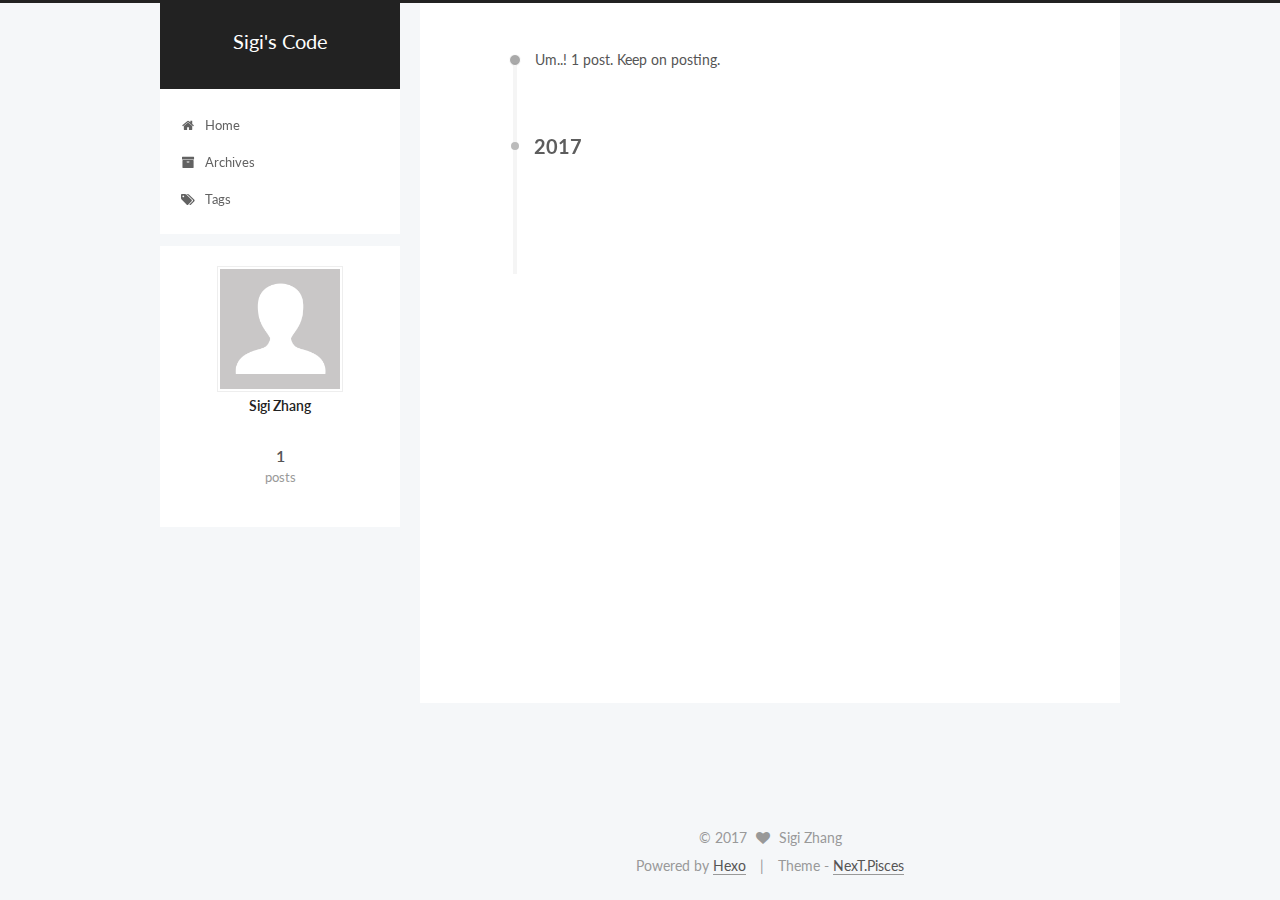
==== commit 615fcc75: "Site updated: 2017-04-18 06:59:27" ====
--- a/archives/index.html
+++ b/archives/index.html
@@ -5,7 +5,7 @@
   
 
 
-<html class="theme-next pisces use-motion" lang="">
+<html class="theme-next pisces use-motion" lang="en">
 <head>
   <meta charset="UTF-8"/>
 <meta http-equiv="X-UA-Compatible" content="IE=edge" />
@@ -88,11 +88,11 @@
 
 
 <meta property="og:type" content="website">
-<meta property="og:title" content="Sigi's Tech">
+<meta property="og:title" content="Sigi's Code">
 <meta property="og:url" content="http://yoursite.com/archives/index.html">
-<meta property="og:site_name" content="Sigi's Tech">
+<meta property="og:site_name" content="Sigi's Code">
 <meta name="twitter:card" content="summary">
-<meta name="twitter:title" content="Sigi's Tech">
+<meta name="twitter:title" content="Sigi's Code">
 
 
 
@@ -126,10 +126,10 @@
 
 
 
-  <title> Archiv | Sigi's Tech </title>
+  <title> Archive | Sigi's Code </title>
 </head>
 
-<body itemscope itemtype="http://schema.org/WebPage" lang="">
+<body itemscope itemtype="http://schema.org/WebPage" lang="en">
 
   
 
@@ -162,7 +162,7 @@
     <div class="custom-logo-site-title">
       <a href="/"  class="brand" rel="start">
         <span class="logo-line-before"><i></i></span>
-        <span class="site-title">Sigi's Tech</span>
+        <span class="site-title">Sigi's Code</span>
         <span class="logo-line-after"><i></i></span>
       </a>
     </div>
@@ -192,7 +192,7 @@
             
               <i class="menu-item-icon fa fa-fw fa-home"></i> <br />
             
-            Startseite
+            Home
           </a>
         </li>
       
@@ -202,7 +202,7 @@
             
               <i class="menu-item-icon fa fa-fw fa-archive"></i> <br />
             
-            Archiv
+            Archives
           </a>
         </li>
       
@@ -244,7 +244,7 @@
       
         
       
-      Öhm..! Ein Artikel. Bleib dran.
+      Um..! 1 post. Keep on posting.
     </span>
 
     
@@ -338,7 +338,7 @@
             <div class="site-state-item site-state-posts">
               <a href="/archives">
                 <span class="site-state-item-count">1</span>
-                <span class="site-state-item-name">Artikel</span>
+                <span class="site-state-item-name">posts</span>
               </a>
             </div>
           
@@ -392,7 +392,7 @@
 
 
 <div class="powered-by">
-  Erstellt mit  <a class="theme-link" href="https://hexo.io">Hexo</a>
+  Powered by <a class="theme-link" href="https://hexo.io">Hexo</a>
 </div>
 
 <div class="theme-info">
--- a/css/main.css
+++ b/css/main.css
@@ -1692,7 +1692,7 @@
   width: 4px;
   height: 4px;
   border-radius: 50%;
-  background: #ff3c39;
+  background: #3bbaff;
 }
 .links-of-blogroll {
   font-size: 13px;
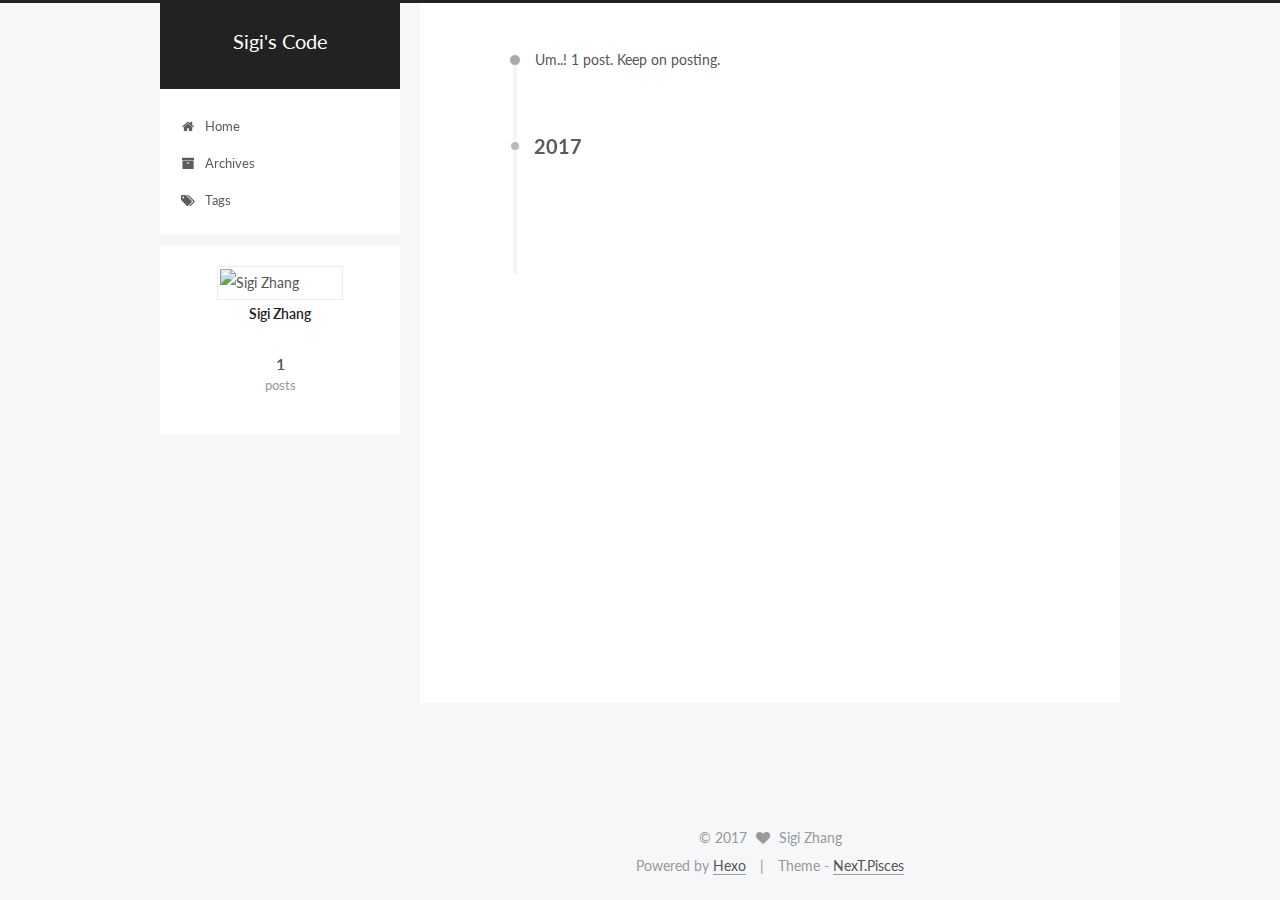
==== commit 71c88166: "Site updated: 2017-04-18 07:03:20" ====
--- a/archives/index.html
+++ b/archives/index.html
@@ -325,7 +325,7 @@
       <section class="site-overview sidebar-panel sidebar-panel-active">
         <div class="site-author motion-element" itemprop="author" itemscope itemtype="http://schema.org/Person">
           <img class="site-author-image" itemprop="image"
-               src="/images/avatar.gif"
+               src="https://avatars1.githubusercontent.com/u/1382226?v=3&s=460"
                alt="Sigi Zhang" />
           <p class="site-author-name" itemprop="name">Sigi Zhang</p>
            
--- a/css/main.css
+++ b/css/main.css
@@ -1692,7 +1692,7 @@
   width: 4px;
   height: 4px;
   border-radius: 50%;
-  background: #3bbaff;
+  background: #b68362;
 }
 .links-of-blogroll {
   font-size: 13px;
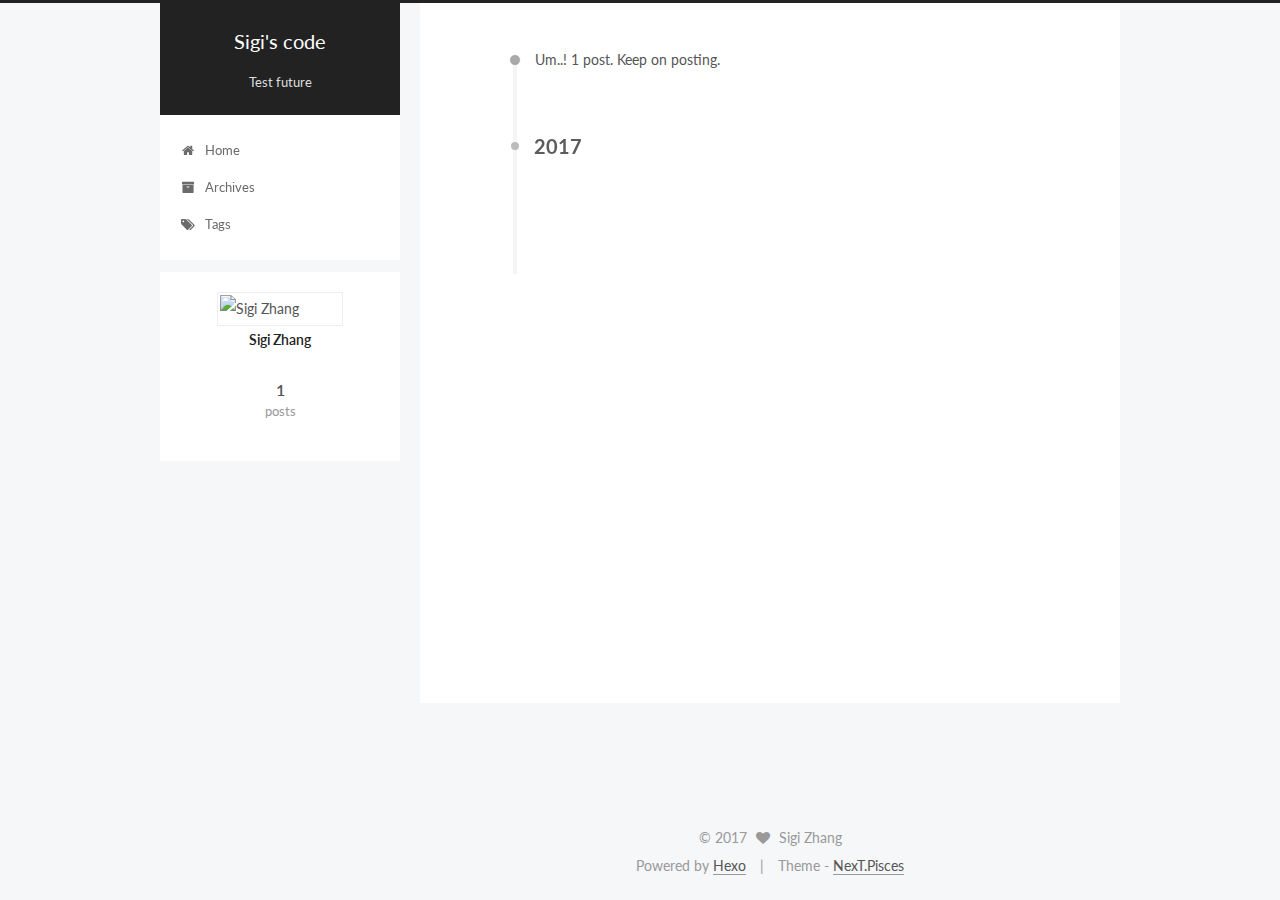
==== commit da4bbacd: "Site updated: 2017-04-20 03:25:30" ====
--- a/archives/index.html
+++ b/archives/index.html
@@ -88,11 +88,11 @@
 
 
 <meta property="og:type" content="website">
-<meta property="og:title" content="Sigi's Code">
+<meta property="og:title" content="Sigi's code">
 <meta property="og:url" content="http://yoursite.com/archives/index.html">
-<meta property="og:site_name" content="Sigi's Code">
+<meta property="og:site_name" content="Sigi's code">
 <meta name="twitter:card" content="summary">
-<meta name="twitter:title" content="Sigi's Code">
+<meta name="twitter:title" content="Sigi's code">
 
 
 
@@ -126,7 +126,7 @@
 
 
 
-  <title> Archive | Sigi's Code </title>
+  <title> Archive | Sigi's code </title>
 </head>
 
 <body itemscope itemtype="http://schema.org/WebPage" lang="en">
@@ -162,12 +162,12 @@
     <div class="custom-logo-site-title">
       <a href="/"  class="brand" rel="start">
         <span class="logo-line-before"><i></i></span>
-        <span class="site-title">Sigi's Code</span>
+        <span class="site-title">Sigi's code</span>
         <span class="logo-line-after"><i></i></span>
       </a>
     </div>
       
-        <p class="site-subtitle"></p>
+        <p class="site-subtitle">Test future</p>
       
   </div>
 
--- a/css/main.css
+++ b/css/main.css
@@ -1692,7 +1692,7 @@
   width: 4px;
   height: 4px;
   border-radius: 50%;
-  background: #b68362;
+  background: #2ad78a;
 }
 .links-of-blogroll {
   font-size: 13px;
